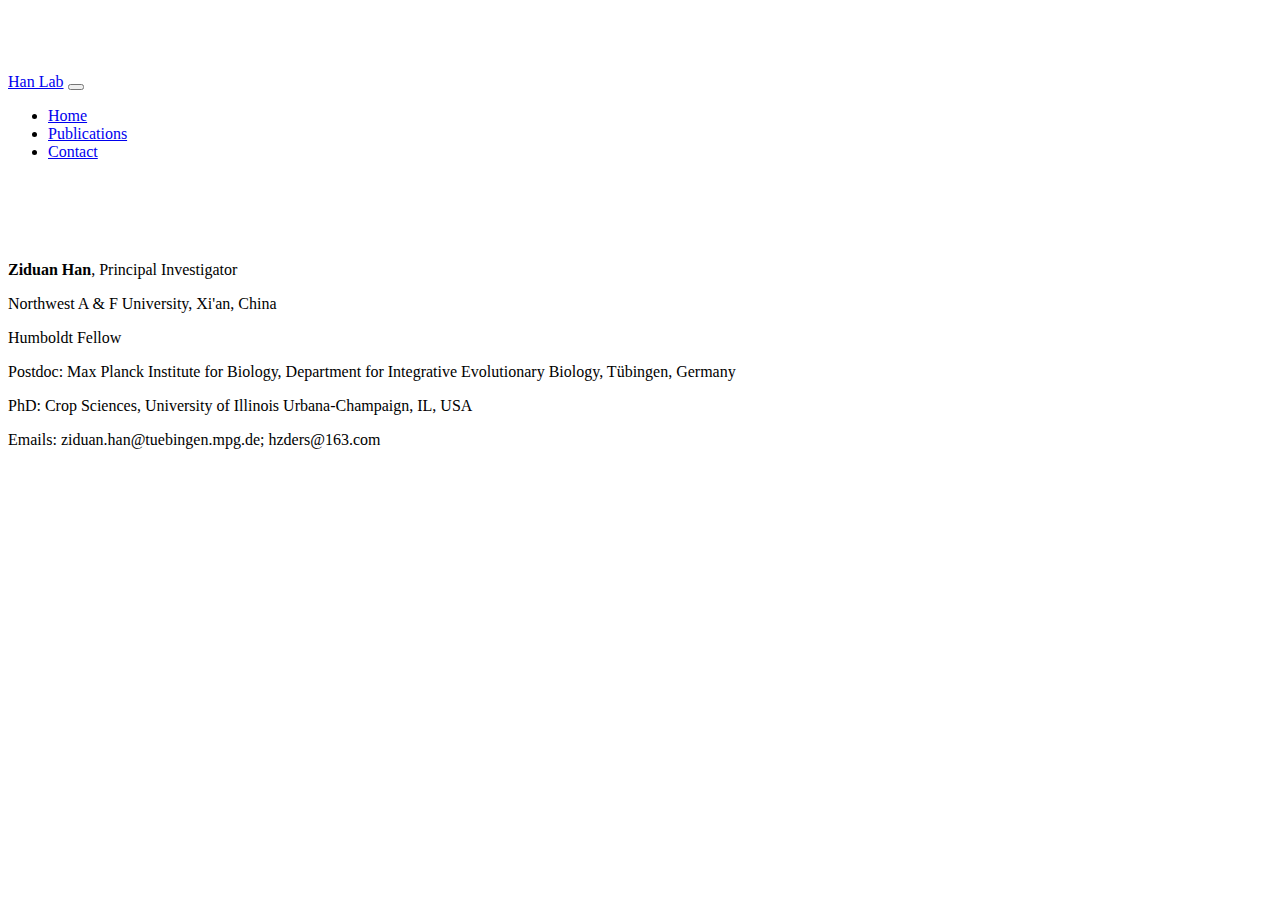
==== contact.html @ 2ff55f73 "first commit" ====
<!DOCTYPE>
<html>
  <head>
    <meta charset="utf-8">
    <meta name="viewport" content="width=device-width, initial-scale=1">
    
    <title>Main Page</title>
    <link rel="stylesheet" href="css\pic.css"> 
    <!-- Bootstrap CDN : CSS -->
    <link href="https://cdn.jsdelivr.net/npm/bootstrap@5.2.0-beta1/dist/css/bootstrap.min.css" rel="stylesheet" integrity="sha384-0evHe/X+R7YkIZDRvuzKMRqM+OrBnVFBL6DOitfPri4tjfHxaWutUpFmBp4vmVor" crossorigin="anonymous">
    
  </head>

  <body>
      <!-- Navigation Bar -->
      <nav class="navbar fixed-top navbar-expand-lg bg-light">
        <div class="container-fluid">
          <a class="navbar-brand" href="#">Han Lab</a>
  
          <button class="navbar-toggler" type="button" data-bs-toggle="collapse" data-bs-target="#navbarSupportedContent" aria-controls="navbarCollapse" aria-expanded="false" aria-label="Toggle navigation">
            <span class="navbar-toggler-icon"></span>
          </button>
  
          <div class="collapse navbar-collapse" id="navbarSupportedContent">
            <ul class="navbar-nav me-auto mb-2 mb-lg-0">
              <li class="nav-item">
                <a class="nav-link" href="index.html">Home</a>
              </li>
              <li class="nav-item">
                <a class="nav-link" href="publication_new.html">Publications</a>
              </li>
              <li class="nav-item">
                <a class="nav-link" href="contact.html">Contact</a>
              </li>
            </ul>
          </div>
        </div>
      </nav>

      <div class="container my-3">
        <p><strong>Ziduan Han</strong>, Principal Investigator</p>
        <p>Northwest A & F University, Xi'an, China</p>
        <p>Humboldt Fellow</p>
        <p>Postdoc: Max Planck Institute for Biology, Department for Integrative Evolutionary Biology, Tübingen, Germany</p>
        <p>PhD: Crop Sciences, University of Illinois Urbana-Champaign, IL, USA</p>
        <p>Emails: ziduan.han@tuebingen.mpg.de; hzders@163.com</p>
      </div> 

    <!-- Bootstrap CDN : JavaScript -->
    <script src="https://cdn.jsdelivr.net/npm/bootstrap@5.2.0-beta1/dist/js/bootstrap.bundle.min.js" integrity="sha384-pprn3073KE6tl6bjs2QrFaJGz5/SUsLqktiwsUTF55Jfv3qYSDhgCecCxMW52nD2" crossorigin="anonymous"></script>
</body>


</html>
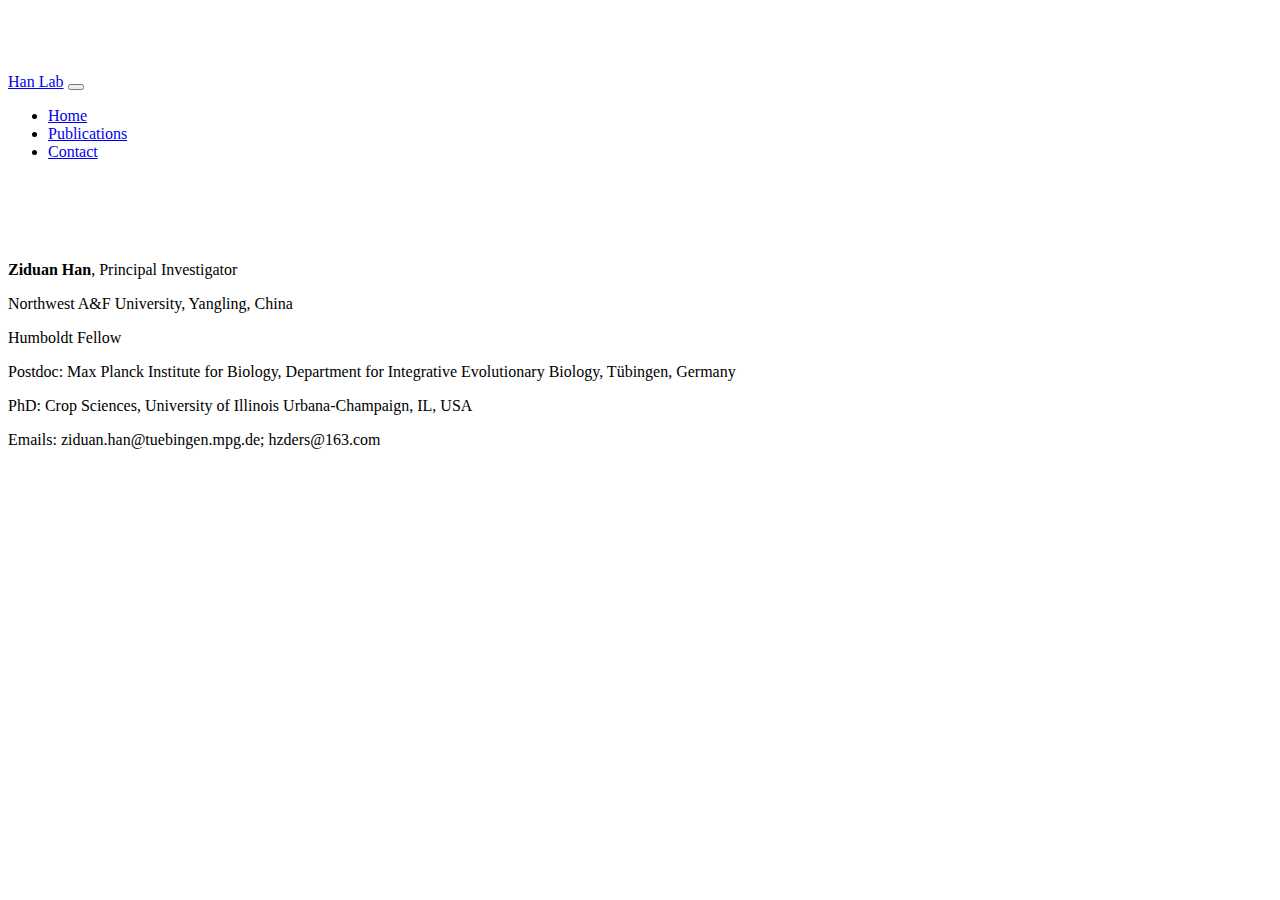
==== commit 2344f62f: "Update contact.html" ====
--- a/contact.html
+++ b/contact.html
@@ -39,7 +39,7 @@
 
       <div class="container my-3">
         <p><strong>Ziduan Han</strong>, Principal Investigator</p>
-        <p>Northwest A & F University, Xi'an, China</p>
+        <p>Northwest A&F University, Yangling, China</p>
         <p>Humboldt Fellow</p>
         <p>Postdoc: Max Planck Institute for Biology, Department for Integrative Evolutionary Biology, Tübingen, Germany</p>
         <p>PhD: Crop Sciences, University of Illinois Urbana-Champaign, IL, USA</p>
